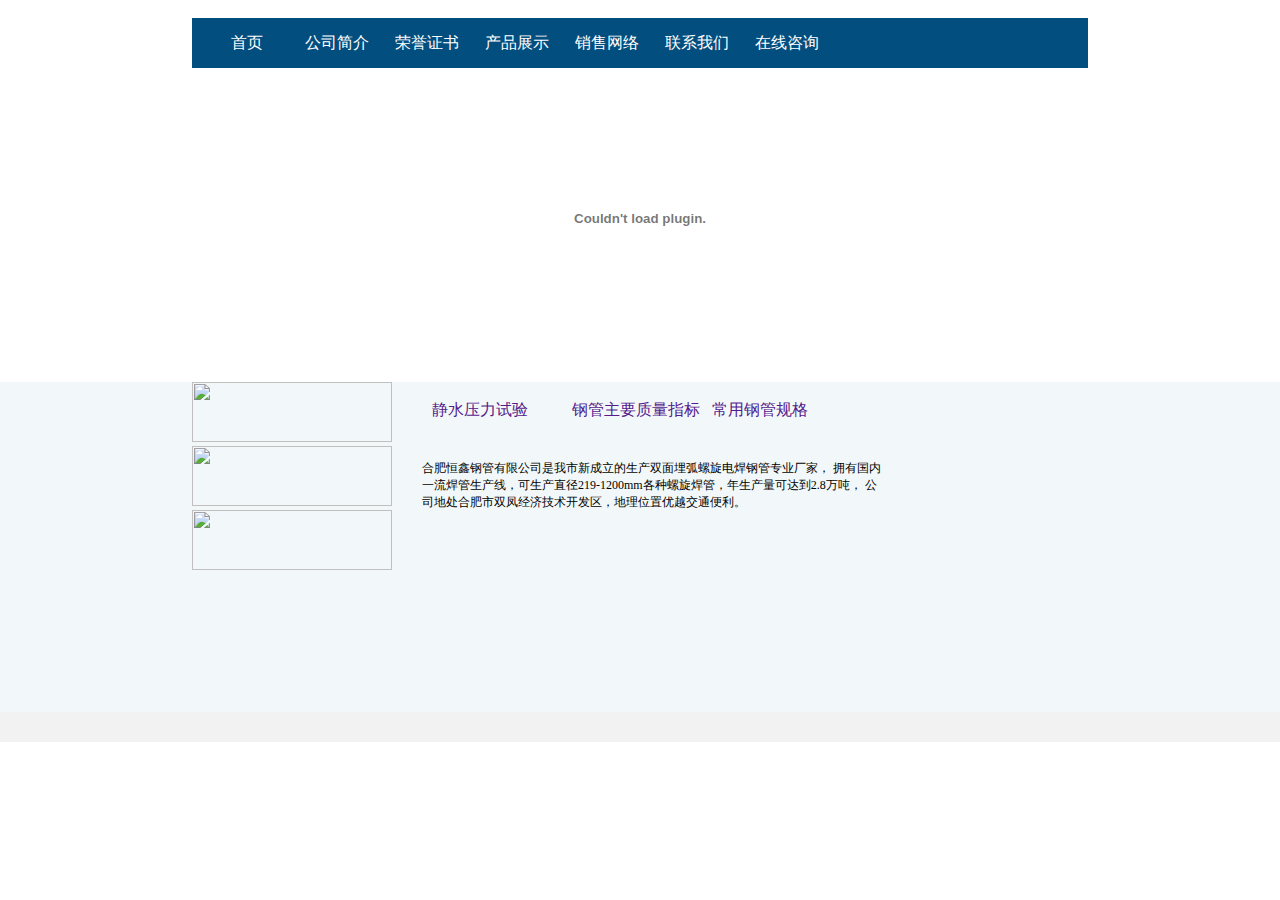
==== 428.html @ 1baeb523 "Add files via upload" ====
<!DOCTYPE html>
<html lang="en">
<head>
    <meta charset="UTF-8">
    <!-- <meta name="viewport" content="width=device-width, initial-scale=1.0"> -->
    <title>Document</title>
    <link rel="stylesheet" href="428.css">
    <style>
        *{
    padding: 0;
    margin: 0;
}
.warp{
    width: 70%;
    margin: 0 auto;
}
.nav .warp ul li {
    list-style: none;
    float: left;
    width: 70px;
    margin-left: 10px;
    padding-left: 10px;
    text-align: center;
}
.nav .warp{
    background: #024E7F;
    height: 50px;
    line-height: 50px;
    color: #fff;
}
.nav .warp ul li a{
    text-decoration: none;
    color: #fff;
}
.mid {
    width: 100%;
    height: 330px;
    margin-top: 10px;
    background-color: #F2F8F9;
}
.mid .midleft{
    float: left;
}
.mid .midleft .a{
    width: 200px;
    height:60px;
}
.mid .midleft .up{
    width: 200px;
}
.mid .midleft .down{
    width: 200px;
}
.mid .midright{
    margin-left: 230px;
    position: relative;
}
.rimg .l{
    width: 75%;
}
.rimg .r{
    width: 25%;
    position: absolute;
    top: 40px;
}
.midright li {
    list-style: none;
    width: 130px;
    float: left;
    margin-left: 10px;
}
.midright li a{
    text-decoration: none;
}
.text1{
    height: 20px;
}
.middownd{
    width: 70%;
    margin-top: 10px;
    
}
.middowndr{
    width: 20%;
    float: right;
    position: absolute;
    right: 20px;
}
.middownd p{
    font-size: 12px;
    float: left;
}
.middownd img{
    float: left
}
.end img{
    width: 400px;
    float: right;
}
.end{
    width: 100%;
    height: 30px;
    background-color:#F2F2F2;
}
    </style>
</head>
<body>
    <div class="logo">
        <div class="warp">
        <img src="image/index.jpg" alt="">
    </div>
</div>
<div class="nav">
    <div class="warp">
        <ul>
            <li><a href="#">首页</a></li>
            <li><a href="#">公司简介</a></li>
            <li><a href="#">荣誉证书</a></li>
            <li><a href="#">产品展示</a></li>
            <li><a href="#">销售网络</a></li>
            <li><a href="#">联系我们</a></li>            
            <li><a href="#">在线咨询</a></li>
        </ul>
    </div>
</div>
<div class="plug">
    <div class="warp">
    <object type="application/x-shockwave-flash" data="top.swf" width="100%" height="300">
        <param name="top.swf" value="top.swf">

    </object>
</div>
</div>
<div class="mid">
    <div class="warp">
        <div class="midleft">

            <div class="midtop">
                <img src="image/001.jpg" alt="" class="a">
            </div>
            
            <div class="midmid">
                <img src="image/002.jpg" alt=""  class="a">
            </div>
            <div class="middown">
                <img src="image/003.jpg" alt="" class="a">
            </div>
            <div class="middown2">
                <img src="image/004.gif" alt="" class="up">
            </div>
            <div class="middown2">
                <img src="image/005.gif" alt="" class="down">
            </div>
        </div>
        <div class="midright">
            <div class="rimg">
            <img src="image/006.gif" alt="" class="l">
            <img src="image/007.gif" alt="" class="r">
            </div>
            <div class="text1">
                <ul>
                    <!-- 静水压力试验 钢管主要质量指标 常用钢管规格 螺旋钢管公称外径、公称壁厚和每米理论重量表 -->
                    <li><a href="">静水压力试验</a></li>
                    <li><a href="">钢管主要质量指标</a></li>
                    <li><a href="">常用钢管规格</a></li>
                    <!-- <li><a href="">螺旋钢管公称外径、公称壁厚和每米理论重量表</a></li> -->
                </ul>
            </div>
            <div class="middownd">
                <img src="image/013.jpg" alt="">
                <p>  
                    <br><br>合肥恒鑫钢管有限公司是我市新成立的生产双面埋弧螺旋电焊钢管专业厂家，
                    拥有国内一流焊管生产线，可生产直径219-1200mm各种螺旋焊管，年生产量可达到2.8万吨，
                    公司地处合肥市双凤经济技术开发区，地理位置优越交通便利。</p>
            </div>
            <div class="middowndr">
                <img src="image/012.jpg" alt="">
            </div>
            
        </div>
</div>

</div>
<div class="end">
    <div class="warp">
    <img src="image/015.gif" alt="">
</div>
</div>
</body>
</html>
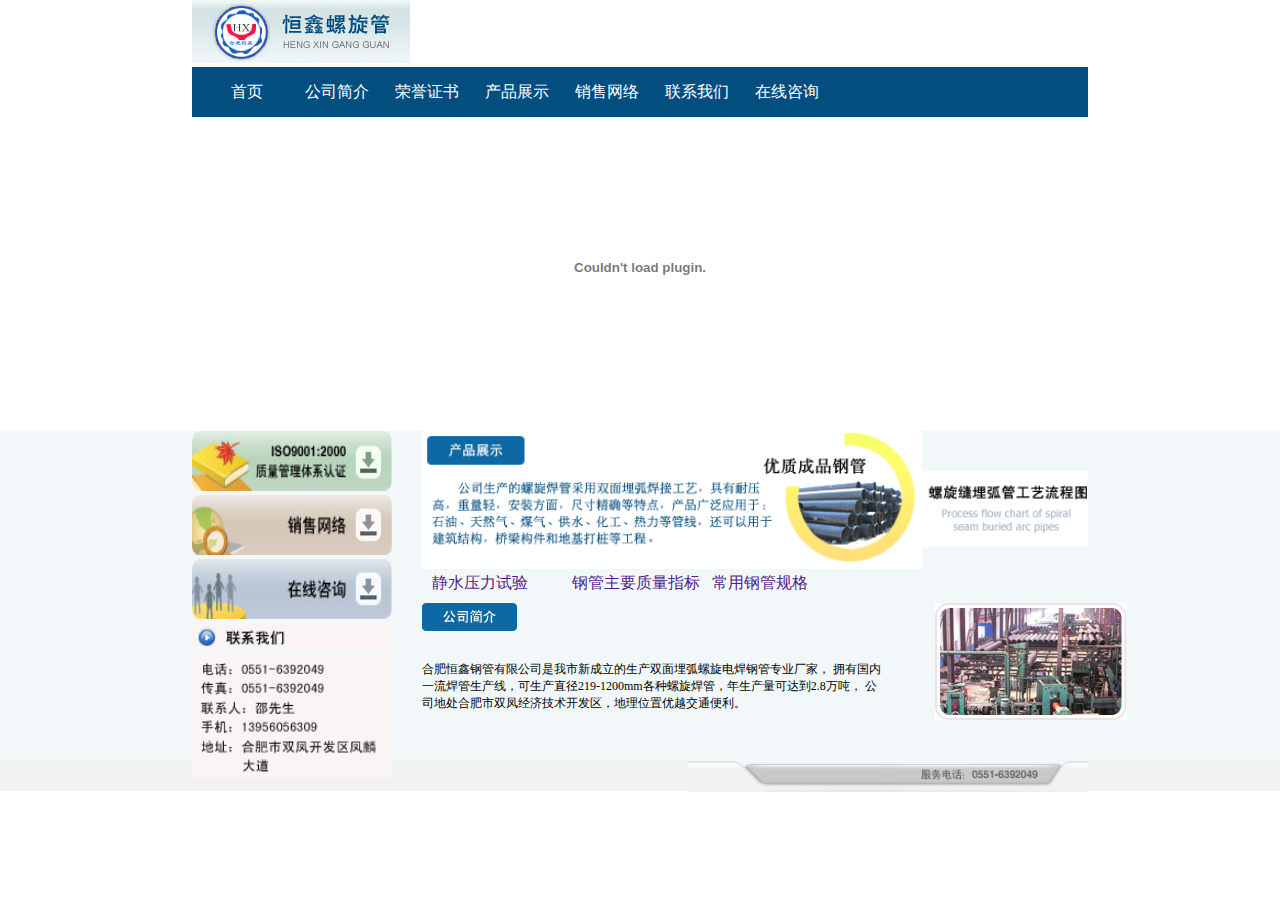
==== commit f26beaa6: "Add files via upload" ====
--- a/428.html
+++ b/428.html
@@ -5,104 +5,6 @@
     <!-- <meta name="viewport" content="width=device-width, initial-scale=1.0"> -->
     <title>Document</title>
     <link rel="stylesheet" href="428.css">
-    <style>
-        *{
-    padding: 0;
-    margin: 0;
-}
-.warp{
-    width: 70%;
-    margin: 0 auto;
-}
-.nav .warp ul li {
-    list-style: none;
-    float: left;
-    width: 70px;
-    margin-left: 10px;
-    padding-left: 10px;
-    text-align: center;
-}
-.nav .warp{
-    background: #024E7F;
-    height: 50px;
-    line-height: 50px;
-    color: #fff;
-}
-.nav .warp ul li a{
-    text-decoration: none;
-    color: #fff;
-}
-.mid {
-    width: 100%;
-    height: 330px;
-    margin-top: 10px;
-    background-color: #F2F8F9;
-}
-.mid .midleft{
-    float: left;
-}
-.mid .midleft .a{
-    width: 200px;
-    height:60px;
-}
-.mid .midleft .up{
-    width: 200px;
-}
-.mid .midleft .down{
-    width: 200px;
-}
-.mid .midright{
-    margin-left: 230px;
-    position: relative;
-}
-.rimg .l{
-    width: 75%;
-}
-.rimg .r{
-    width: 25%;
-    position: absolute;
-    top: 40px;
-}
-.midright li {
-    list-style: none;
-    width: 130px;
-    float: left;
-    margin-left: 10px;
-}
-.midright li a{
-    text-decoration: none;
-}
-.text1{
-    height: 20px;
-}
-.middownd{
-    width: 70%;
-    margin-top: 10px;
-    
-}
-.middowndr{
-    width: 20%;
-    float: right;
-    position: absolute;
-    right: 20px;
-}
-.middownd p{
-    font-size: 12px;
-    float: left;
-}
-.middownd img{
-    float: left
-}
-.end img{
-    width: 400px;
-    float: right;
-}
-.end{
-    width: 100%;
-    height: 30px;
-    background-color:#F2F2F2;
-}
-    </style>
 </head>
 <body>
     <div class="logo">
--- a/428.css
+++ b/428.css
@@ -0,0 +1,96 @@
+*{
+    padding: 0;
+    margin: 0;
+}
+.warp{
+    width: 70%;
+    margin: 0 auto;
+}
+.nav .warp ul li {
+    list-style: none;
+    float: left;
+    width: 70px;
+    margin-left: 10px;
+    padding-left: 10px;
+    text-align: center;
+}
+.nav .warp{
+    background: #024E7F;
+    height: 50px;
+    line-height: 50px;
+    color: #fff;
+}
+.nav .warp ul li a{
+    text-decoration: none;
+    color: #fff;
+}
+.mid {
+    width: 100%;
+    height: 330px;
+    margin-top: 10px;
+    background-color: #F2F8F9;
+}
+.mid .midleft{
+    float: left;
+}
+.mid .midleft .a{
+    width: 200px;
+    height:60px;
+}
+.mid .midleft .up{
+    width: 200px;
+}
+.mid .midleft .down{
+    width: 200px;
+}
+.mid .midright{
+    margin-left: 230px;
+    position: relative;
+}
+.rimg .l{
+    width: 75%;
+}
+.rimg .r{
+    width: 25%;
+    position: absolute;
+    top: 40px;
+}
+.midright li {
+    list-style: none;
+    width: 130px;
+    float: left;
+    margin-left: 10px;
+}
+.midright li a{
+    text-decoration: none;
+}
+.text1{
+    height: 20px;
+}
+.middownd{
+    width: 70%;
+    margin-top: 10px;
+    
+}
+.middowndr{
+    width: 20%;
+    float: right;
+    position: absolute;
+    right: 20px;
+}
+.middownd p{
+    font-size: 12px;
+    float: left;
+}
+.middownd img{
+    float: left
+}
+.end img{
+    width: 400px;
+    float: right;
+}
+.end{
+    width: 100%;
+    height: 30px;
+    background-color:#F2F2F2;
+}